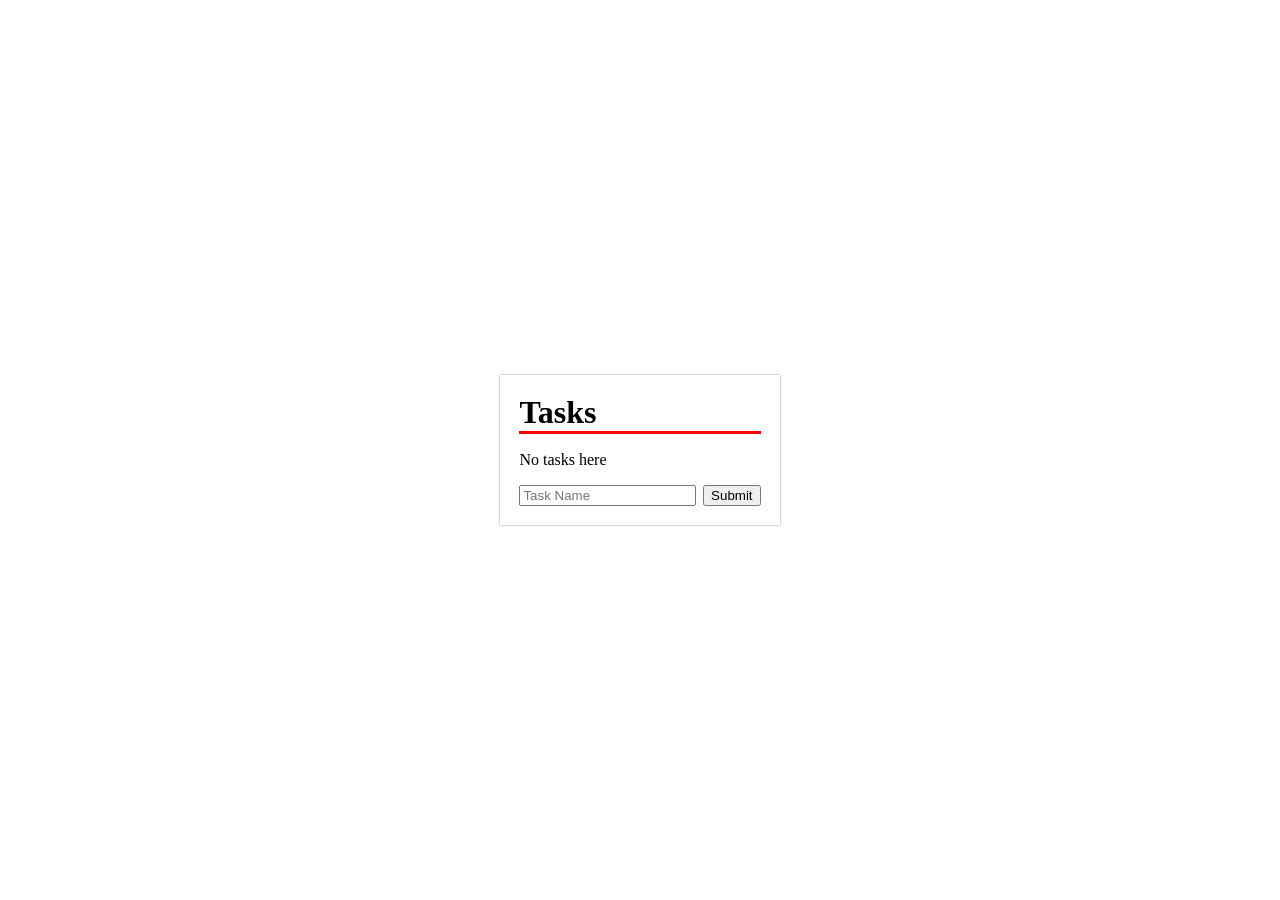
==== sasta-todo/index.html @ 6a89047f "basic one" ====
<!DOCTYPE html>
<html>
    <head>
        <meta charset="utf-8">
        <meta name="viewport" content="width=device-width,initial-scale=1.0">
        <title>TODO List</title>
        <link href="todo.css" type="text/css" rel="stylesheet">
    </head>
    <body>
        <main>
            <h1>Tasks</h1>
            <ul class="tasks"></ul>
            <span>No tasks here</span>
            <form class="add">
                <label for="addItem"></label>
                <input type="text" placeholder="Task Name" id="addItem" required disabled autocomplete="off">
                <input type="submit" disabled>
            </form>
        </main>
        <script type="text/javascript" src="list.js"></script>
    </body>
</html>
---- sasta-todo/todo.css ----
*{box-sizing: border-box;}
body{
    margin: 0;
    /* background-image: url('https://source.unsplash.com/random?programming'); */
    background-size: cover;
    display: flex;
    justify-content: center;
    align-items: center;
    min-height: 100vh;
    padding: 5em 0;
}
main{
    /* position: absolute;top: 50%;left: 50%;transform: translate(-50%, -50%); */
    background-color: rgba(255, 255, 255, .6);
    border: .2em solid rgba(255, 255, 255, .8);
    padding: 1em;
    box-shadow: 0 0 2px .1px rgba(125, 125, 125);
    min-width: 250px;
    max-width: calc(100% - .4em);
}
main>h1{
    font-size: 2em;
    border-bottom: 3px solid #f00;
    margin: 0;
}
.tasks{
    display: flex;
    flex-flow: wrap column;
    gap: 2px;
    margin-bottom: 1px;
}
.tasks>label{word-break: break-all;}
.tasks input{vertical-align: text-bottom;}
.tasks+span{display: none;}
.tasks:empty+span{display: block;}
.tasks input:checked+span{
    text-decoration: line-through;
}
form.add{display: flex;margin-top: 1em;}
.add>input:first-of-type, .add>input:first-of-type:hover, .add>input:first-of-type:focus{
    outline: none;
}
.add>input:first-of-type{
    margin-right: .5em;
}
.add>input:invalid+input[type=submit]{
    cursor: no-drop;
}
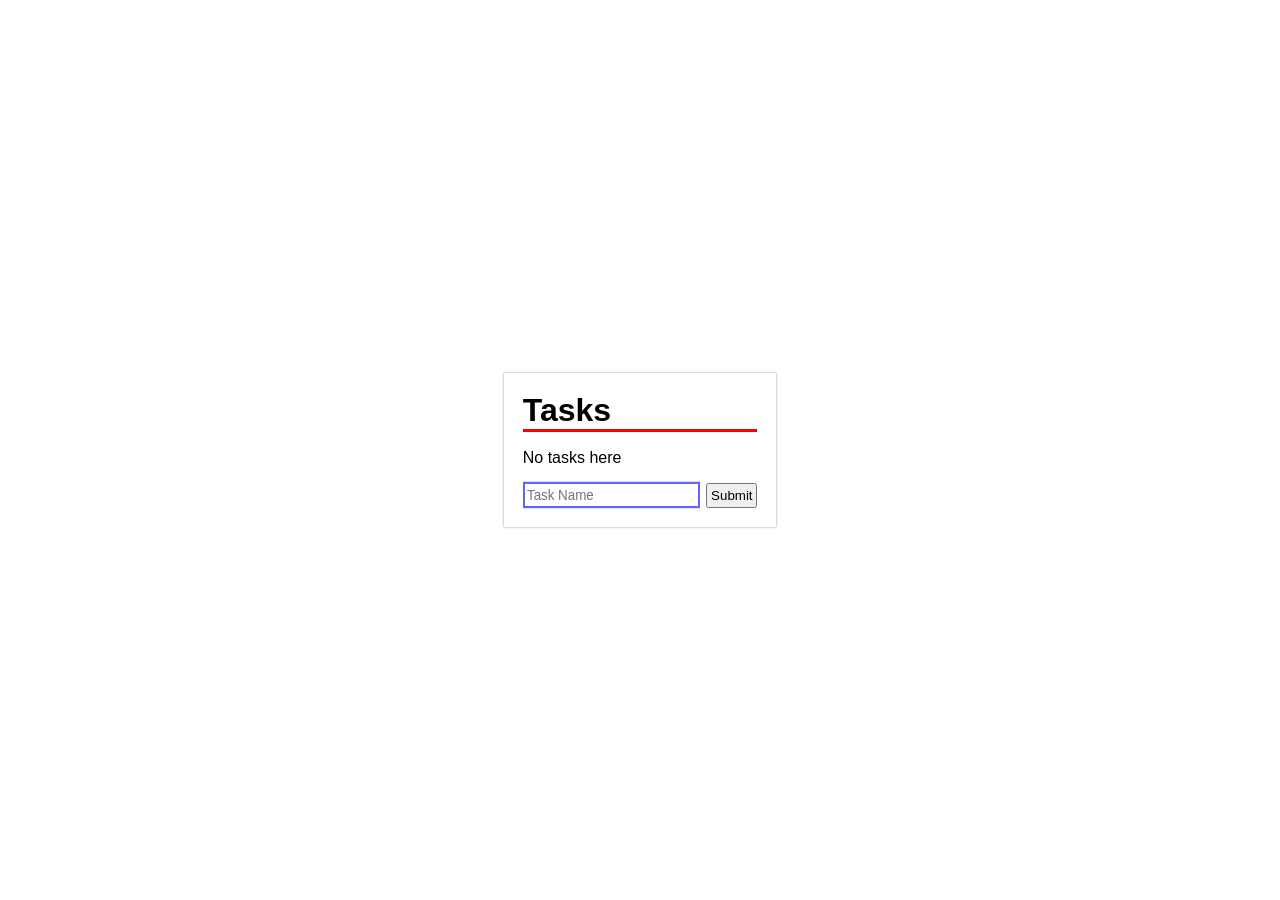
==== commit 67295684: "A preloader" ====
--- a/sasta-todo/index.html
+++ b/sasta-todo/index.html
@@ -7,13 +7,14 @@
         <link href="todo.css" type="text/css" rel="stylesheet">
     </head>
     <body>
+        <span id="loader"></span>
         <main>
             <h1>Tasks</h1>
             <ul class="tasks"></ul>
             <span>No tasks here</span>
             <form class="add">
                 <label for="addItem"></label>
-                <input type="text" placeholder="Task Name" id="addItem" required disabled autocomplete="off">
+                <input type="text" placeholder="Task Name" id="addItem" required disabled autocomplete="off" autofocus>
                 <input type="submit" disabled>
             </form>
         </main>
--- a/sasta-todo/todo.css
+++ b/sasta-todo/todo.css
@@ -1,22 +1,55 @@
 *{box-sizing: border-box;}
 body{
     margin: 0;
-    /* background-image: url('https://source.unsplash.com/random?programming'); */
+    background-image: url('https://source.unsplash.com/random?programming');
     background-size: cover;
     display: flex;
     justify-content: center;
     align-items: center;
     min-height: 100vh;
     padding: 5em 0;
+    font-family: 'Segoe UI', "Opera", Geneva, Verdana, sans-serif;
 }
+#loader{
+    position: fixed;
+    width: 2em;
+    height: 2em;
+    /* background: linear-gradient(red, blue); */
+    border-radius: 50%;
+    border: 2px solid red;
+    border-top-color: hsl(0, 100%, 50%);
+    border-right-color: hsl(90, 100%, 50%);
+    border-bottom-color: hsl(180, 100%, 50%);
+    border-left-color: hsl(270, 100%, 50%);
+    z-index: 5;
+    animation: loading 350ms infinite linear;
+}
+.loaded>#loader{display: none;}
+#loader::after, #loader::before{
+    position: absolute;
+    top: calc(50% - 2px);
+    content: '';
+    width: 1em;
+    height: 4px;
+    background: linear-gradient(90deg,blue, red);
+}
+#loader::before{left: -100%;}
+#loader::after{right: -100%;}
 main{
     /* position: absolute;top: 50%;left: 50%;transform: translate(-50%, -50%); */
-    background-color: rgba(255, 255, 255, .6);
+    background-color: rgba(255, 255, 255, .3);
     border: .2em solid rgba(255, 255, 255, .8);
     padding: 1em;
     box-shadow: 0 0 2px .1px rgba(125, 125, 125);
     min-width: 250px;
     max-width: calc(100% - .4em);
+    transform: rotateY(90deg);
+    opacity: 0;
+    transition: transform 300ms linear, opacity 250ms ease;
+}
+.loaded main{
+    transform: rotateY(0deg);
+    opacity: 1;
 }
 main>h1{
     font-size: 2em;
@@ -29,20 +62,38 @@
     gap: 2px;
     margin-bottom: 1px;
 }
-.tasks>label{word-break: break-all;}
+.tasks>label{word-break: break-all;padding: 3px;font-weight: 600;}
 .tasks input{vertical-align: text-bottom;}
 .tasks+span{display: none;}
 .tasks:empty+span{display: block;}
 .tasks input:checked+span{
     text-decoration: line-through;
+    color: rgba(0, 0, 0, .9);
+    font-weight: normal;
 }
 form.add{display: flex;margin-top: 1em;}
-.add>input:first-of-type, .add>input:first-of-type:hover, .add>input:first-of-type:focus{
+input, inputhover, input:focus{
     outline: none;
 }
 .add>input:first-of-type{
     margin-right: .5em;
 }
+.add>input:first-of-type:focus{
+    transform: scaleY(1.1);
+    border: 2px solid rgba(100, 100, 255, 1);
+}
 .add>input:invalid+input[type=submit]{
     cursor: no-drop;
 }
+.add>[type=submit]{
+    padding: .2em;
+}
+
+@keyframes loading{
+    from{
+        transform: rotate(0deg);
+    }
+    to{
+        transform: rotate(359deg);
+    }
+}
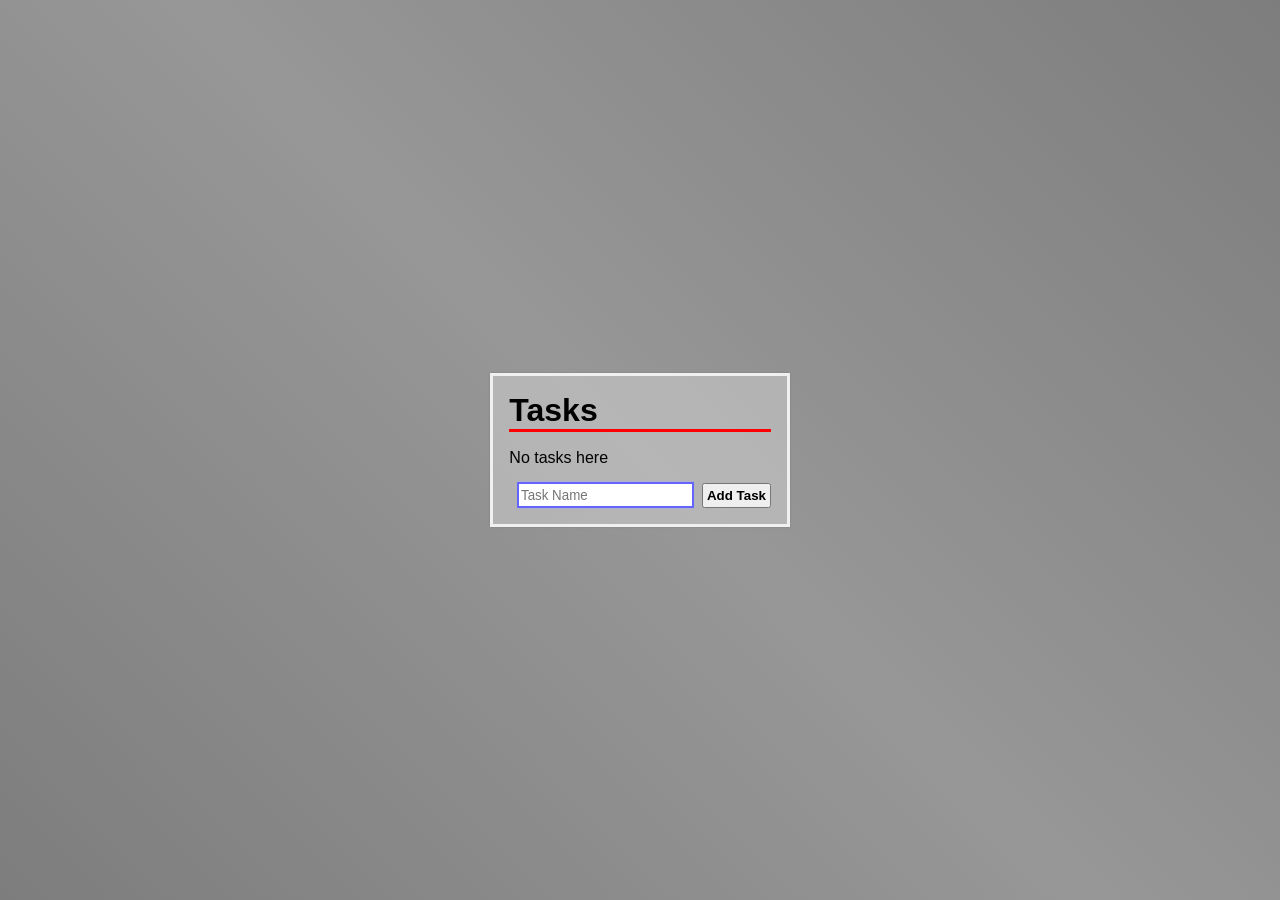
==== commit d910e63d: "additional" ====
--- a/sasta-todo/index.html
+++ b/sasta-todo/index.html
@@ -15,8 +15,13 @@
             <form class="add">
                 <label for="addItem"></label>
                 <input type="text" placeholder="Task Name" id="addItem" required disabled autocomplete="off" autofocus>
-                <input type="submit" disabled>
+                <input type="submit" value="Add Task" disabled>
             </form>
+            <div class="control">
+                <button name="check">Mark all as Done</button>
+                <button name="uncheck">Uncheck all</button>
+                <button name="clear">Remove all</button>
+            </div>
         </main>
         <script type="text/javascript" src="list.js"></script>
     </body>
--- a/sasta-todo/todo.css
+++ b/sasta-todo/todo.css
@@ -1,7 +1,7 @@
 *{box-sizing: border-box;}
 body{
     margin: 0;
-    background-image: url('https://source.unsplash.com/random?programming');
+    /* background-image: url('https://source.unsplash.com/random?programming'); */
     background-size: cover;
     display: flex;
     justify-content: center;
@@ -9,6 +9,10 @@
     min-height: 100vh;
     padding: 5em 0;
     font-family: 'Segoe UI', "Opera", Geneva, Verdana, sans-serif;
+    background: repeating-linear-gradient(45deg,
+                                            rgba(125, 125, 125),
+                                            rgba(125, 125, 125, .8),
+                                            rgba(125, 125, 125));
 }
 #loader{
     position: fixed;
@@ -63,7 +67,7 @@
     margin-bottom: 1px;
 }
 .tasks>label{word-break: break-all;padding: 3px;font-weight: 600;}
-.tasks input{vertical-align: text-bottom;}
+.tasks input{margin-top: auto; margin-bottom: auto;}
 .tasks+span{display: none;}
 .tasks:empty+span{display: block;}
 .tasks input:checked+span{
@@ -71,12 +75,10 @@
     color: rgba(0, 0, 0, .9);
     font-weight: normal;
 }
-form.add{display: flex;margin-top: 1em;}
-input, inputhover, input:focus{
+form.add{display: flex;margin-top: 1em;gap: .5em;}
+form>input{flex: 1;}
+input, input:hover, input:focus, button, button:hover, button:focus{
     outline: none;
-}
-.add>input:first-of-type{
-    margin-right: .5em;
 }
 .add>input:first-of-type:focus{
     transform: scaleY(1.1);
@@ -87,6 +89,37 @@
 }
 .add>[type=submit]{
     padding: .2em;
+    font-family: Verdana, Geneva, Tahoma, sans-serif;
+    font-weight: bold;
+}
+
+.control{
+    position: absolute;
+    margin: auto;
+    bottom: -5em;
+    display: flex;
+    flex-flow: wrap row;
+    gap: .2em;
+    left: 0;
+    right: 0;
+    animation: none;
+}
+.tasks:empty~.control{
+    display: none;
+}
+.control>button{
+    appearance: none;
+    border: 2px solid rgba(255, 0, 0, .6);
+    background: rgba(0, 0, 0, .7);
+    color: rgba(255, 255, 255, .8);
+    padding: .4em;
+    flex-grow: 1;
+    flex-basis: calc(50% - .4em);
+}
+button[name=clear]{flex-grow: 2;}
+.control>button:hover{
+    border-left: 4px solid #00f;
+    box-shadow: inset 0 0 1px 1px rgba(255, 255, 255, .8);
 }
 
 @keyframes loading{
@@ -97,3 +130,17 @@
         transform: rotate(359deg);
     }
 }
+
+@media(min-width: 700px){
+    .control{
+        position: fixed;
+        left: -20vw;
+        right: auto;
+        bottom: 1em;
+        flex-flow: nowrap column;
+    }
+    .control>button{
+        max-height: 50px;
+        padding: .5em;
+    }
+}
